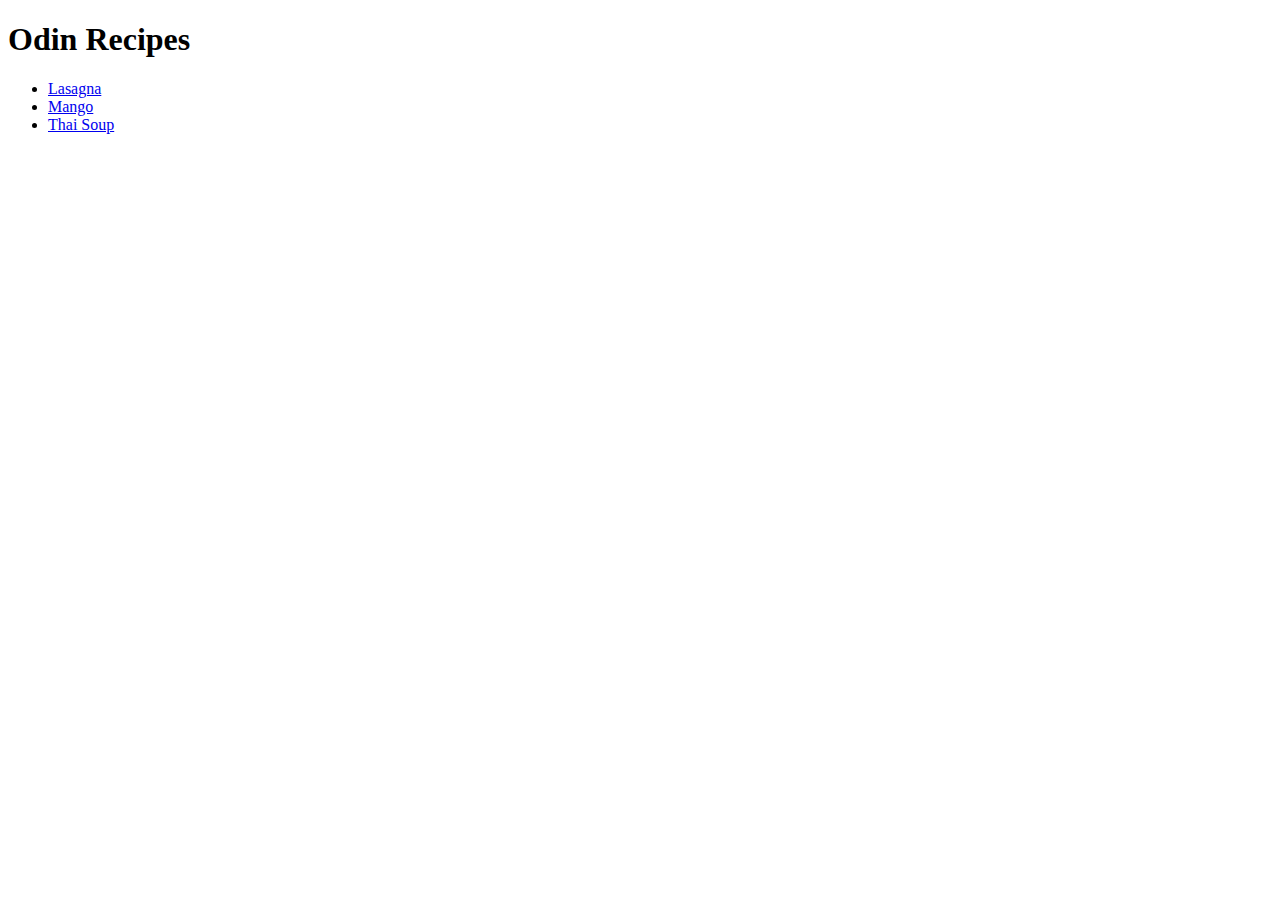
==== index.html @ a3a3b398 "Base do site de receitas" ====
<!DOCTYPE html>
<html lang="en">
<head>
    <meta charset="UTF-8">
    <meta http-equiv="X-UA-Compatible" content="IE=edge">
    <meta name="viewport" content="width=device-width, initial-scale=1.0">
    <title>Document</title>
</head>
<body>
    <h1>Odin Recipes</h1>
    <ul>
        <li><a href="recipes/lasagna.html">Lasagna</a></li>
        <li><a href="recipes/mango.html">Mango</a></li>
        <li><a href="recipes/thai-sweet-potato-soup.html">Thai Soup</a></li>
    </ul>
</body>
</html>
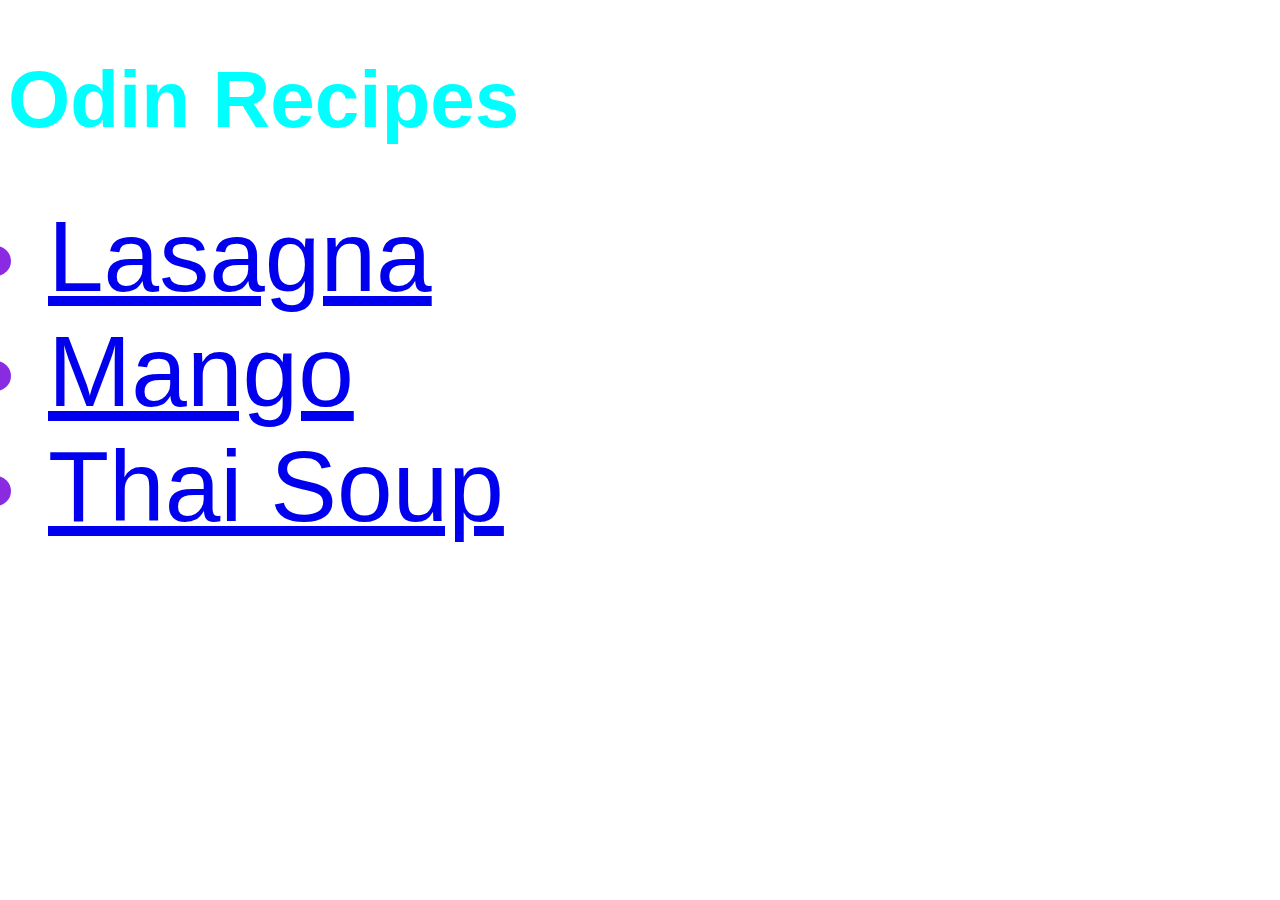
==== commit fe151610: "Adicionado CSS e classes" ====
--- a/index.html
+++ b/index.html
@@ -4,14 +4,15 @@
     <meta charset="UTF-8">
     <meta http-equiv="X-UA-Compatible" content="IE=edge">
     <meta name="viewport" content="width=device-width, initial-scale=1.0">
+    <link rel="stylesheet" href="recipes/style.css" />
     <title>Document</title>
 </head>
 <body>
-    <h1>Odin Recipes</h1>
+    <h1 class="tabela">Odin Recipes</h1>
     <ul>
-        <li><a href="recipes/lasagna.html">Lasagna</a></li>
-        <li><a href="recipes/mango.html">Mango</a></li>
-        <li><a href="recipes/thai-sweet-potato-soup.html">Thai Soup</a></li>
+        <li class="links"><a href="recipes/lasagna.html">Lasagna</a></li>
+        <li class="links"><a href="recipes/mango.html">Mango</a></li>
+        <li class="links"><a href="recipes/thai-sweet-potato-soup.html">Thai Soup</a></li>
     </ul>
 </body>
 </html>--- a/recipes/style.css
+++ b/recipes/style.css
@@ -0,0 +1,33 @@
+.tabela{
+    font-family: Arial, Helvetica, sans-serif;
+    font-size: 80px;
+    align-self: center;
+    color: aqua;
+}
+
+.links {
+    font-size: 100px;
+}
+
+.sopa {
+    width: 500px;
+    height: fit-content;
+}
+
+.titulo {
+    font-size: 80px;
+    color: aqua;
+}
+
+.descricao {
+    color: aqua;
+}
+
+li {
+    font-family: Impact, Haettenschweiler, 'Arial Narrow Bold', sans-serif;
+    color: blueviolet;
+}
+
+p {
+    font-family: cursive;
+}